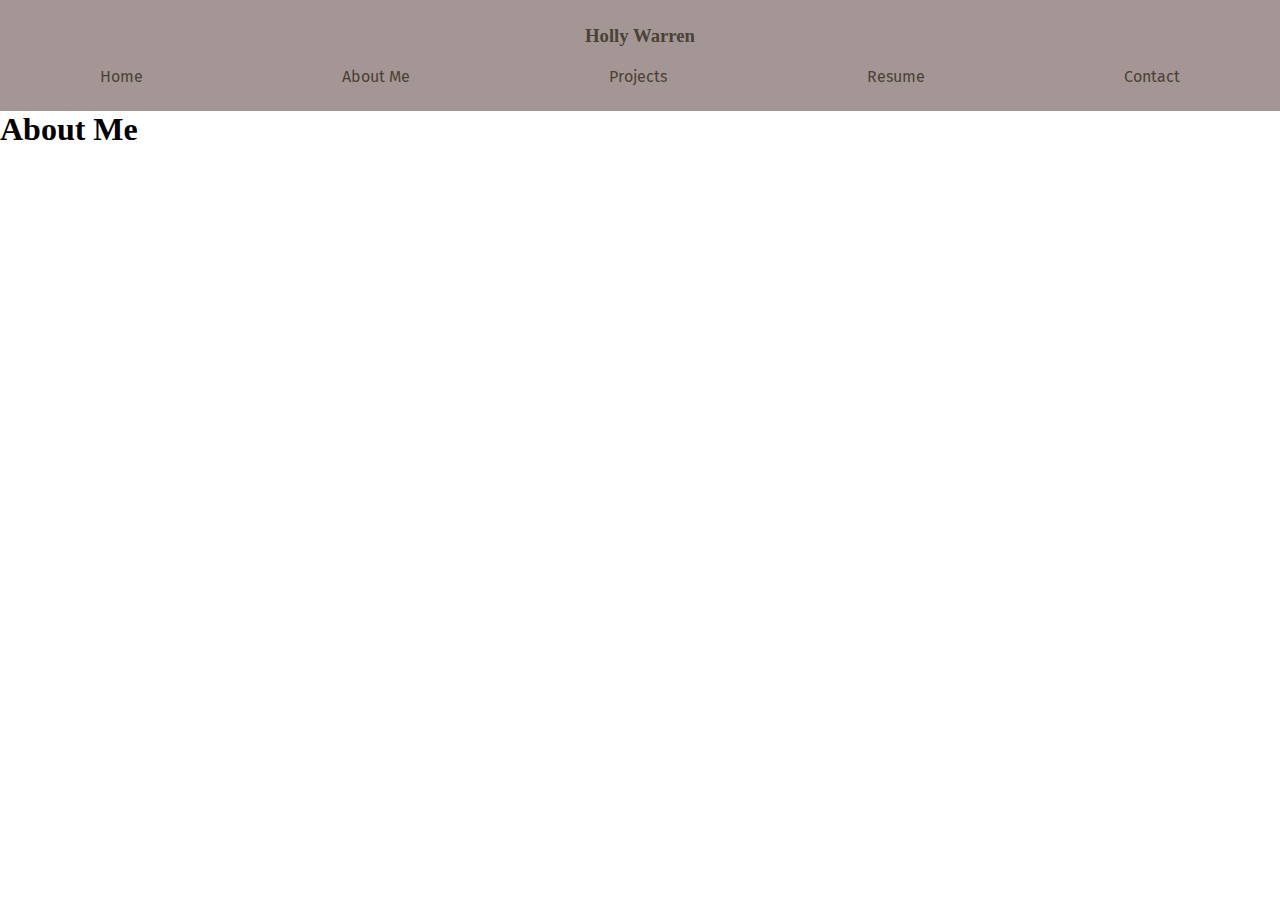
==== About Me.html @ 345a81c0 "Initial Commit" ====
<!DOCTYPE html>
<html lang="en">
<head>
    <meta charset="UTF-8">
    <meta name="viewport" content="width=device-width, initial-scale=1.0">
    <title>Document</title>
    <link rel="stylesheet" href="style.css"/>
    <link rel="stylesheet" href="About Me.CSS"/>
    <link rel="preconnect" href="https://fonts.googleapis.com">
<link rel="preconnect" href="https://fonts.gstatic.com" crossorigin>
<link href="https://fonts.googleapis.com/css2?family=Fira+Sans:wght@500&display=swap" rel="stylesheet">
</head>
<body>
    <section class="site-heading">
        <h3>Holly Warren</h3>
        <div>
            <nav>
                <a href="index.html">Home</a>
                <a href="About Me.html">About Me</a>
                <a href="Projects.html">Projects</a>
                <a href="Resume.html">Resume</a>
                <a href="Contact.html">Contact</a>
            </nav>
        </div>
</section>
<section>
    <h1>About Me</h1>
</section>
</body>
</html>
---- style.css ----
/* RESET RULE */
* {
    padding: 0; 
    margin: 0; 
    box-sizing: border-box;
}
.site-heading {
    background-color: #A49694;
    color: #4B4237;
    text-align: center;
    padding: 25px 0;
}

.site-heading nav {
    margin-top: 20px;
    display: flex;
    justify-content: space-around;
    font-family: 'Fira Sans';
}
.site-heading a {
    text-decoration: none;
    color: inherit
}

.image {
    height: 70vh;
    width: 25vw;
    margin-top: 60px;
}

.introduction {
    margin-top: 150px;
    flex-wrap: wrap;
    font-size: 50px;
}

.background-intro {
    background-image: url(Assets/nordwood-themes-KcsKWw77Ovw-unsplash.jpg);
    height: 90vh;
    width: 100vw;
    display: flex;
    justify-content: space-around;
}

.tagline {
    margin-top: 20px;
    font-size: 24px;
    flex-wrap: wrap;
}
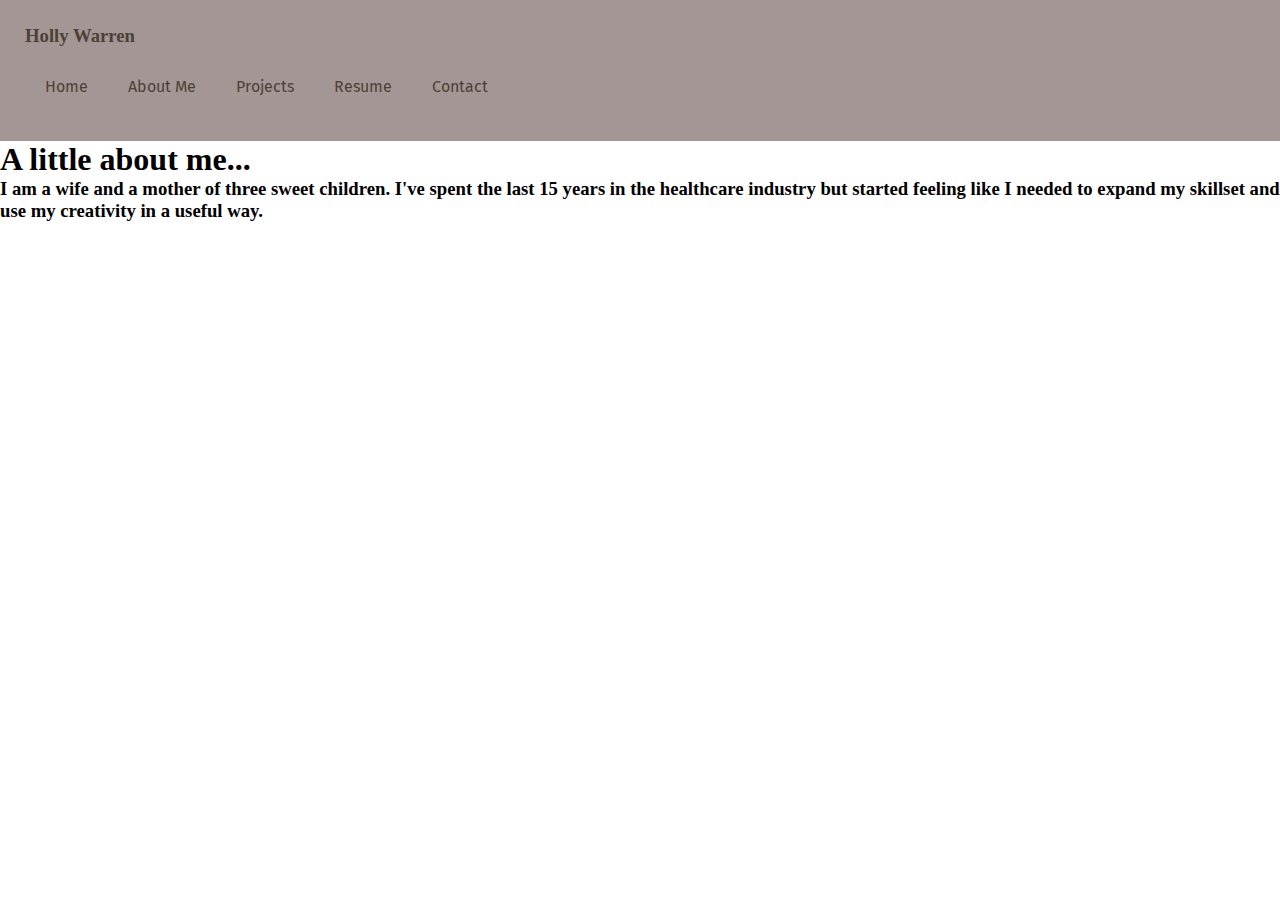
==== commit b3c5f004: "End of class-11/11" ====
--- a/About Me.html
+++ b/About Me.html
@@ -3,7 +3,7 @@
 <head>
     <meta charset="UTF-8">
     <meta name="viewport" content="width=device-width, initial-scale=1.0">
-    <title>Document</title>
+    <title>HollyWarren</title>
     <link rel="stylesheet" href="style.css"/>
     <link rel="stylesheet" href="About Me.CSS"/>
     <link rel="preconnect" href="https://fonts.googleapis.com">
@@ -24,7 +24,10 @@
         </div>
 </section>
 <section>
-    <h1>About Me</h1>
+    <h1>A little about me...</h1>
+    <h3>I am a wife and a mother of three sweet children.  I've spent the last 15 years in the healthcare industry but started feeling 
+        like I needed to expand my skillset and use my creativity in a useful way.
+    </h3>
 </section>
 </body>
 </html>--- a/style.css
+++ b/style.css
@@ -7,19 +7,26 @@
 .site-heading {
     background-color: #A49694;
     color: #4B4237;
-    text-align: center;
-    padding: 25px 0;
+    padding: 25px;
 }
 
 .site-heading nav {
-    margin-top: 20px;
+    margin-top: 10px;
     display: flex;
-    justify-content: space-around;
     font-family: 'Fira Sans';
 }
 .site-heading a {
     text-decoration: none;
-    color: inherit
+    color: inherit;
+    padding: 20px;
+    display: flex;
+    justify-content: flex-start;
+}
+.name {
+    display: flex;
+    justify-content: flex-end;
+    margin-right: 200px;
+    font-family: 'Fira Sans';
 }
 
 .image {
@@ -35,7 +42,7 @@
 }
 
 .background-intro {
-    background-image: url(Assets/nordwood-themes-KcsKWw77Ovw-unsplash.jpg);
+    background-image: url(assets/nordwood-themes-KcsKWw77Ovw-unsplash.jpg);
     height: 90vh;
     width: 100vw;
     display: flex;
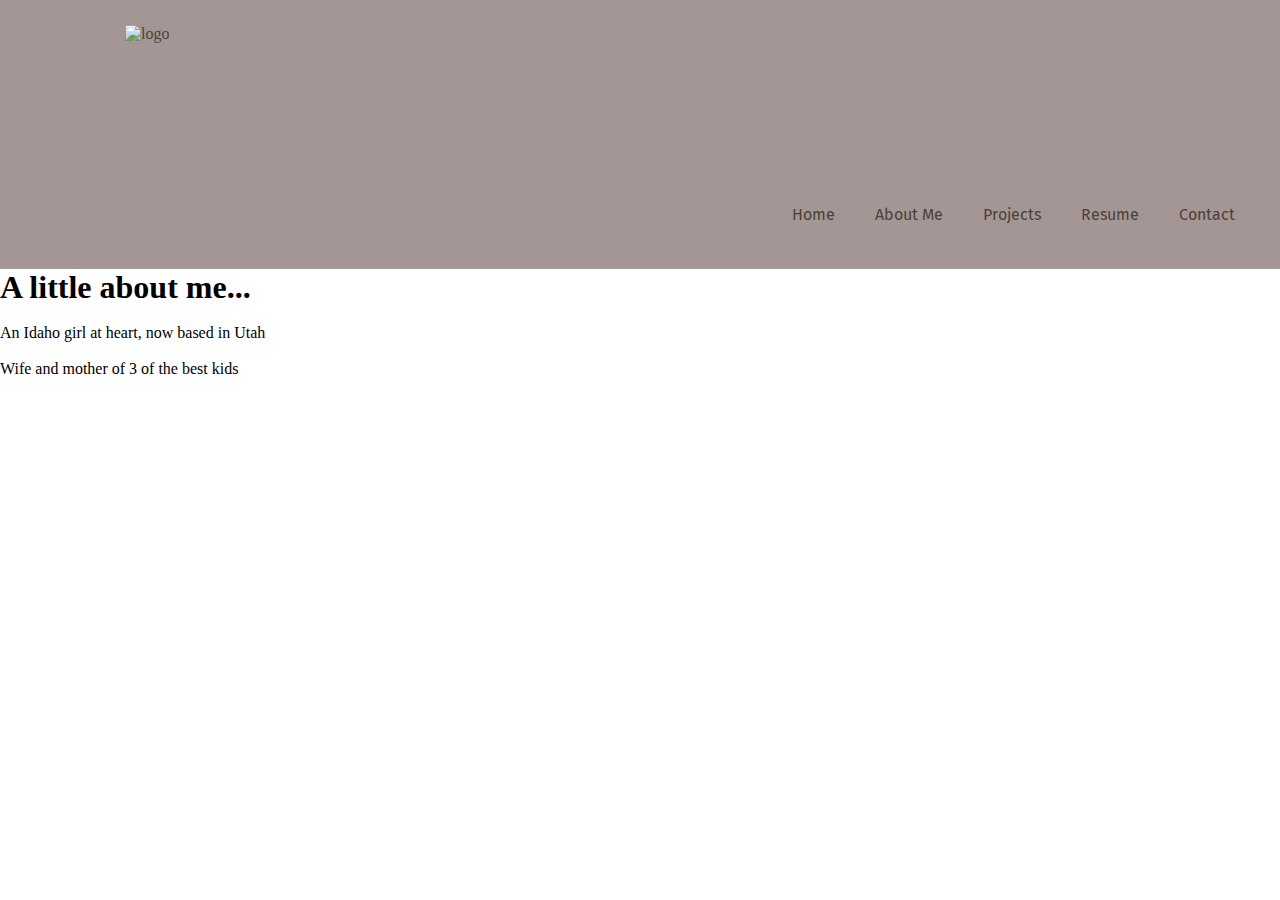
==== commit e79feb5b: "update-11/13" ====
--- a/About Me.html
+++ b/About Me.html
@@ -12,7 +12,9 @@
 </head>
 <body>
     <section class="site-heading">
-        <h3>Holly Warren</h3>
+        <div class="name">
+            <img src="assets/HW.png" alt="logo">
+        </div>
         <div>
             <nav>
                 <a href="index.html">Home</a>
@@ -25,9 +27,14 @@
 </section>
 <section>
     <h1>A little about me...</h1>
-    <h3>I am a wife and a mother of three sweet children.  I've spent the last 15 years in the healthcare industry but started feeling 
-        like I needed to expand my skillset and use my creativity in a useful way.
-    </h3>
+    <br>
+    <ul>
+        <li>An Idaho girl at heart, now based in Utah</li>
+        <br>
+        <li>Wife and mother of 3 of the best kids</li>
+        <br>
+        <li></li>
+    </ul>
 </section>
 </body>
 </html>--- a/style.css
+++ b/style.css
@@ -14,31 +14,44 @@
     margin-top: 10px;
     display: flex;
     font-family: 'Fira Sans';
+    justify-content: flex-end;
 }
 .site-heading a {
     text-decoration: none;
     color: inherit;
     padding: 20px;
     display: flex;
-    justify-content: flex-start;
+    justify-content: flex-end;
+}
+
+.site-heading a:hover {
+    font-size: 20px;
+}
+
+.hr {
+    background-color: #4B4237;
+    height: 3px;
 }
 .name {
     display: flex;
-    justify-content: flex-end;
-    margin-right: 200px;
-    font-family: 'Fira Sans';
+    justify-content: flex-start;
+    margin-left: 100px;
+    width: 150px;
+    height: 150px;
 }
 
 .image {
     height: 70vh;
     width: 25vw;
     margin-top: 60px;
+    border: #D5A021 solid 3px;
 }
 
 .introduction {
     margin-top: 150px;
     flex-wrap: wrap;
     font-size: 50px;
+    font-family: 'Lato';
 }
 
 .background-intro {
--- a/About Me.CSS
+++ b/About Me.CSS
@@ -0,0 +1,7 @@
+.name {
+    display: flex;
+    justify-content: flex-start; 
+    margin-left: 100px;
+    width: 150px;
+    height: 150px;
+}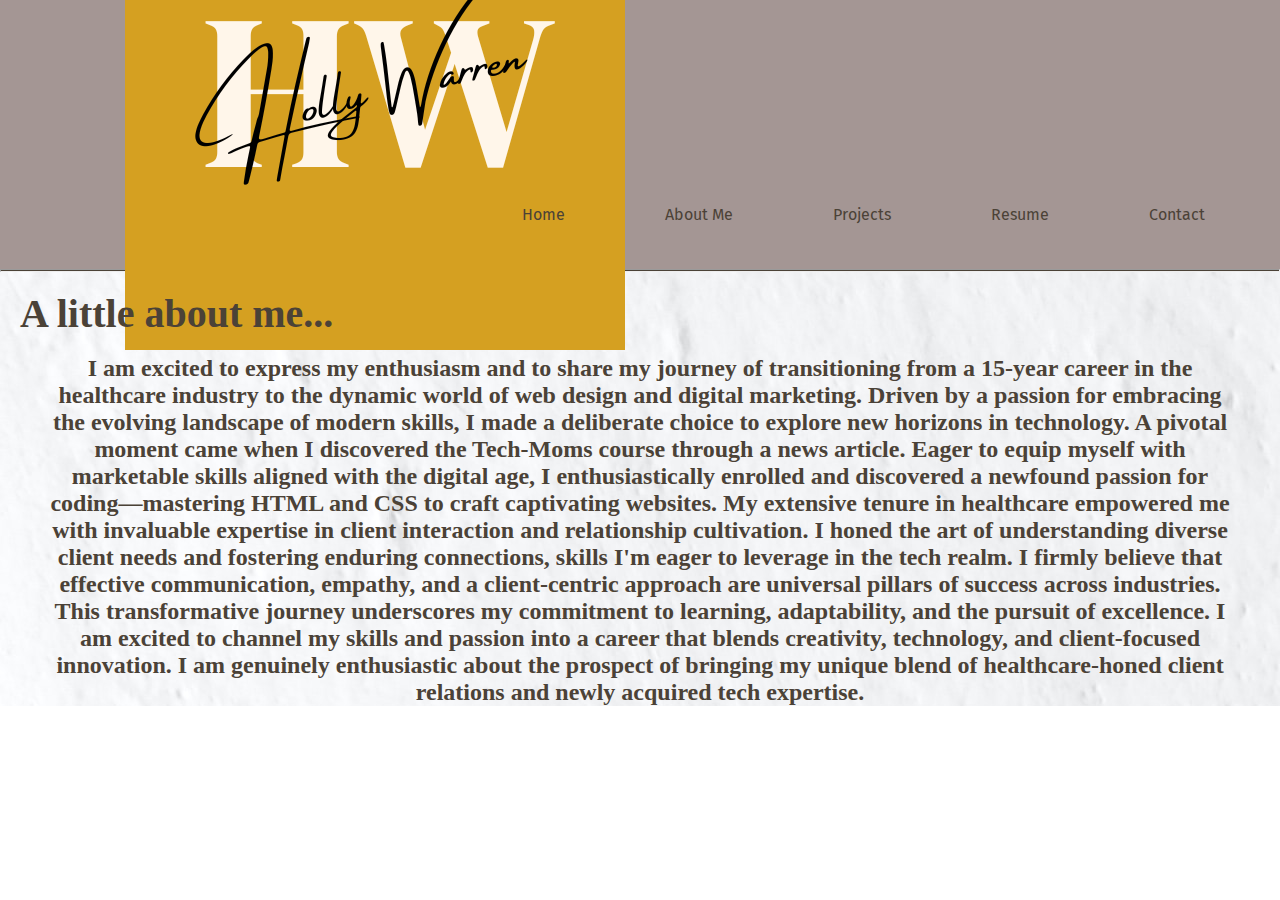
==== commit b24a7541: "update-11/15" ====
--- a/About Me.html
+++ b/About Me.html
@@ -25,16 +25,23 @@
             </nav>
         </div>
 </section>
-<section>
-    <h1>A little about me...</h1>
+<hr class="hr">
+<section class="list">
     <br>
-    <ul>
-        <li>An Idaho girl at heart, now based in Utah</li>
-        <br>
-        <li>Wife and mother of 3 of the best kids</li>
-        <br>
-        <li></li>
-    </ul>
+    <h1 class="h1">A little about me...</h1>
+    <br>
+    <h2 class="paragraph">
+        I am excited to express my enthusiasm and to share my journey of transitioning from a 15-year career in the healthcare industry to the dynamic world of web design and digital marketing.
+
+        Driven by a passion for embracing the evolving landscape of modern skills, I made a deliberate choice to explore new horizons in technology. A pivotal moment came when I discovered the Tech-Moms course through a news article. Eager to equip myself with marketable skills aligned with the digital age, I enthusiastically enrolled and discovered a newfound passion for coding—mastering HTML and CSS to craft captivating websites.
+        
+        My extensive tenure in healthcare empowered me with invaluable expertise in client interaction and relationship cultivation. I honed the art of understanding diverse client needs and fostering enduring connections, skills I'm eager to leverage in the tech realm. I firmly believe that effective communication, empathy, and a client-centric approach are universal pillars of success across industries.
+        
+        This transformative journey underscores my commitment to learning, adaptability, and the pursuit of excellence. I am excited to channel my skills and passion into a career that blends creativity, technology, and client-focused innovation.
+        
+        I am genuinely enthusiastic about the prospect of bringing my unique blend of healthcare-honed client relations and newly acquired tech expertise. 
+
+    </h2>
 </section>
 </body>
 </html>--- a/style.css
+++ b/style.css
@@ -19,9 +19,7 @@
 .site-heading a {
     text-decoration: none;
     color: inherit;
-    padding: 20px;
-    display: flex;
-    justify-content: flex-end;
+    padding: 20px 50px;
 }
 
 .site-heading a:hover {
@@ -34,36 +32,63 @@
 }
 .name {
     display: flex;
-    justify-content: flex-start;
+    justify-content: space-between;
     margin-left: 100px;
-    width: 150px;
-    height: 150px;
+    align-items: center;
 }
 
 .image {
     height: 70vh;
-    width: 25vw;
-    margin-top: 60px;
+    margin-left: 100px;
+    
     border: #D5A021 solid 3px;
 }
 
 .introduction {
-    margin-top: 150px;
-    flex-wrap: wrap;
-    font-size: 50px;
+    padding-top: 120px;
+    font-size: 55px;
     font-family: 'Lato';
 }
 
 .background-intro {
     background-image: url(assets/nordwood-themes-KcsKWw77Ovw-unsplash.jpg);
     height: 90vh;
-    width: 100vw;
     display: flex;
-    justify-content: space-around;
+    justify-content: center;
+    padding-top: 60px;
 }
 
 .tagline {
     margin-top: 20px;
-    font-size: 24px;
+    font-size: 28px;
     flex-wrap: wrap;
+}
+.skills {
+    font-family: 'Fira Sans';
+    font-size: 60px;
+    display: flex;
+    justify-content: center;
+    color: #4B4237;
+    background-color: #D5A021;
+}
+.grid-container {
+    display: grid;
+    grid-template-columns: 200px 200px 200px;
+    column-gap: 200px;
+    row-gap: 10px;
+    background-image: url(assets/nordwood-themes-KcsKWw77Ovw-unsplash.jpg);
+}
+.row {
+    padding: 0px 20px;
+    margin-left: 250px;
+    margin-top: 30px;
+    text-align: center;
+}
+.skills-image {
+    height: 30vh;
+    width: 12vw;
+}
+.p {
+    /* display: flex; */
+    /* justify-content: space-between; */
 }--- a/About Me.CSS
+++ b/About Me.CSS
@@ -4,4 +4,18 @@
     margin-left: 100px;
     width: 150px;
     height: 150px;
+}
+.list {
+    font-family: 'Lato';
+    background-image: url(assets/nordwood-themes-KcsKWw77Ovw-unsplash.jpg);
+    color: #4B4237;
+}
+.paragraph {
+   text-align: center;
+   margin-left: 40px;
+   margin-right: 40px;
+}
+.h1 {
+    font-size: 40px;
+    margin-left: 20px;
 }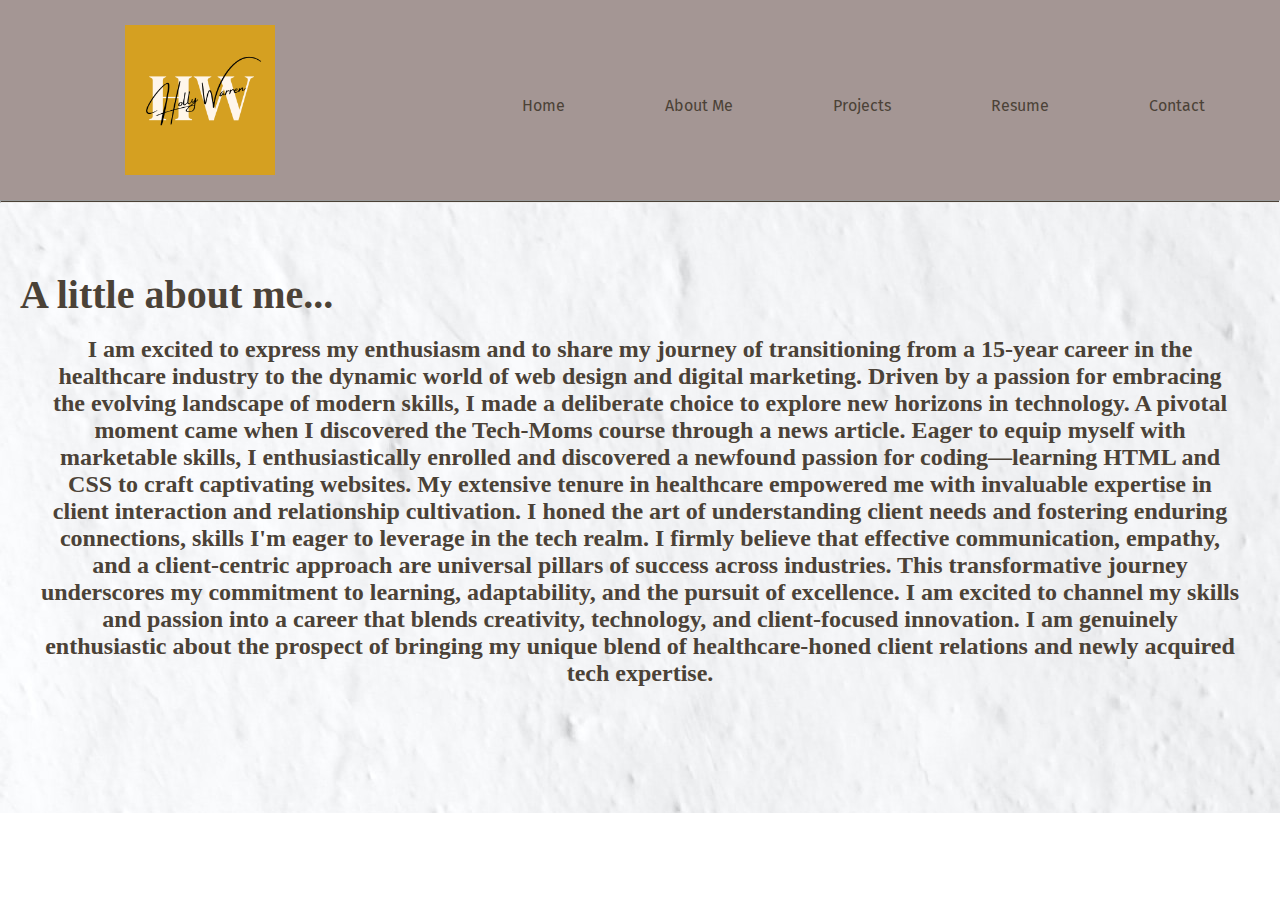
==== commit 18b2b14b: "update-11/17" ====
--- a/About Me.html
+++ b/About Me.html
@@ -13,16 +13,16 @@
 <body>
     <section class="site-heading">
         <div class="name">
-            <img src="assets/HW.png" alt="logo">
-        </div>
-        <div>
-            <nav>
-                <a href="index.html">Home</a>
-                <a href="About Me.html">About Me</a>
-                <a href="Projects.html">Projects</a>
-                <a href="Resume.html">Resume</a>
-                <a href="Contact.html">Contact</a>
-            </nav>
+            <img src="assets/HW.png" alt="logo" height="150">
+            <div>
+                <nav>
+                    <a href="index.html">Home</a>
+                    <a href="About Me.html">About Me</a>
+                    <a href="Projects.html">Projects</a>
+                    <a href="Resume.html">Resume</a>
+                    <a href="Contact.html">Contact</a>
+                </nav>
+            </div>
         </div>
 </section>
 <hr class="hr">
@@ -33,15 +33,22 @@
     <h2 class="paragraph">
         I am excited to express my enthusiasm and to share my journey of transitioning from a 15-year career in the healthcare industry to the dynamic world of web design and digital marketing.
 
-        Driven by a passion for embracing the evolving landscape of modern skills, I made a deliberate choice to explore new horizons in technology. A pivotal moment came when I discovered the Tech-Moms course through a news article. Eager to equip myself with marketable skills aligned with the digital age, I enthusiastically enrolled and discovered a newfound passion for coding—mastering HTML and CSS to craft captivating websites.
+        Driven by a passion for embracing the evolving landscape of modern skills, I made a deliberate choice to explore new horizons in technology. A pivotal moment came when I discovered the Tech-Moms course through a news article. Eager to equip myself with marketable skills, I enthusiastically enrolled and discovered a newfound passion for coding—learning HTML and CSS to craft captivating websites.
         
-        My extensive tenure in healthcare empowered me with invaluable expertise in client interaction and relationship cultivation. I honed the art of understanding diverse client needs and fostering enduring connections, skills I'm eager to leverage in the tech realm. I firmly believe that effective communication, empathy, and a client-centric approach are universal pillars of success across industries.
+        My extensive tenure in healthcare empowered me with invaluable expertise in client interaction and relationship cultivation. I honed the art of understanding client needs and fostering enduring connections, skills I'm eager to leverage in the tech realm. I firmly believe that effective communication, empathy, and a client-centric approach are universal pillars of success across industries.
         
         This transformative journey underscores my commitment to learning, adaptability, and the pursuit of excellence. I am excited to channel my skills and passion into a career that blends creativity, technology, and client-focused innovation.
         
-        I am genuinely enthusiastic about the prospect of bringing my unique blend of healthcare-honed client relations and newly acquired tech expertise. 
+        I am genuinely enthusiastic about the prospect of bringing my unique blend of healthcare-honed client relations and newly acquired tech expertise.   
 
     </h2>
+    <br>
+    <br>
+    <br>
+    <br>
+    <br>
+    <br>
+    <br>
 </section>
 </body>
 </html>--- a/style.css
+++ b/style.css
@@ -72,23 +72,43 @@
     background-color: #D5A021;
 }
 .grid-container {
-    display: grid;
-    grid-template-columns: 200px 200px 200px;
-    column-gap: 200px;
-    row-gap: 10px;
+    display: flex;
+    flex-wrap: wrap;
+    /* grid-template-columns: 200px 200px 200px; */
+    /* column-gap: 200px; */
+    /* row-gap: 10px; */
     background-image: url(assets/nordwood-themes-KcsKWw77Ovw-unsplash.jpg);
 }
 .row {
     padding: 0px 20px;
-    margin-left: 250px;
+    /* margin-left: 200px; */
     margin-top: 30px;
-    text-align: center;
 }
 .skills-image {
     height: 30vh;
-    width: 12vw;
+    /* width: 12vw; */
 }
 .p {
-    /* display: flex; */
-    /* justify-content: space-between; */
+    text-align: center;
+    font-family: 'Fira Sans';
+}
+.contact-me {
+    text-align: center;
+    font-family: 'Lato';
+    font-size: 40px;
+    margin-left: 80px;
+    color: #736B60
+}
+.button {
+    background-color: #A49694;
+    font-size: 30px;
+    color: #4B4237;
+    padding: 30px 30px;
+    border-radius: 45%;
+    font-family: 'Fira Sans';
+    text-decoration: none;
+    border: #A49694;
+}
+.button:hover {
+    font-size: 35px;
 }--- a/About Me.CSS
+++ b/About Me.CSS
@@ -1,9 +1,8 @@
 .name {
     display: flex;
-    justify-content: flex-start; 
+    justify-content: space-between;
     margin-left: 100px;
-    width: 150px;
-    height: 150px;
+    align-items: center;
 }
 .list {
     font-family: 'Lato';
@@ -18,4 +17,5 @@
 .h1 {
     font-size: 40px;
     margin-left: 20px;
-}+    margin-top: 50px;
+}
